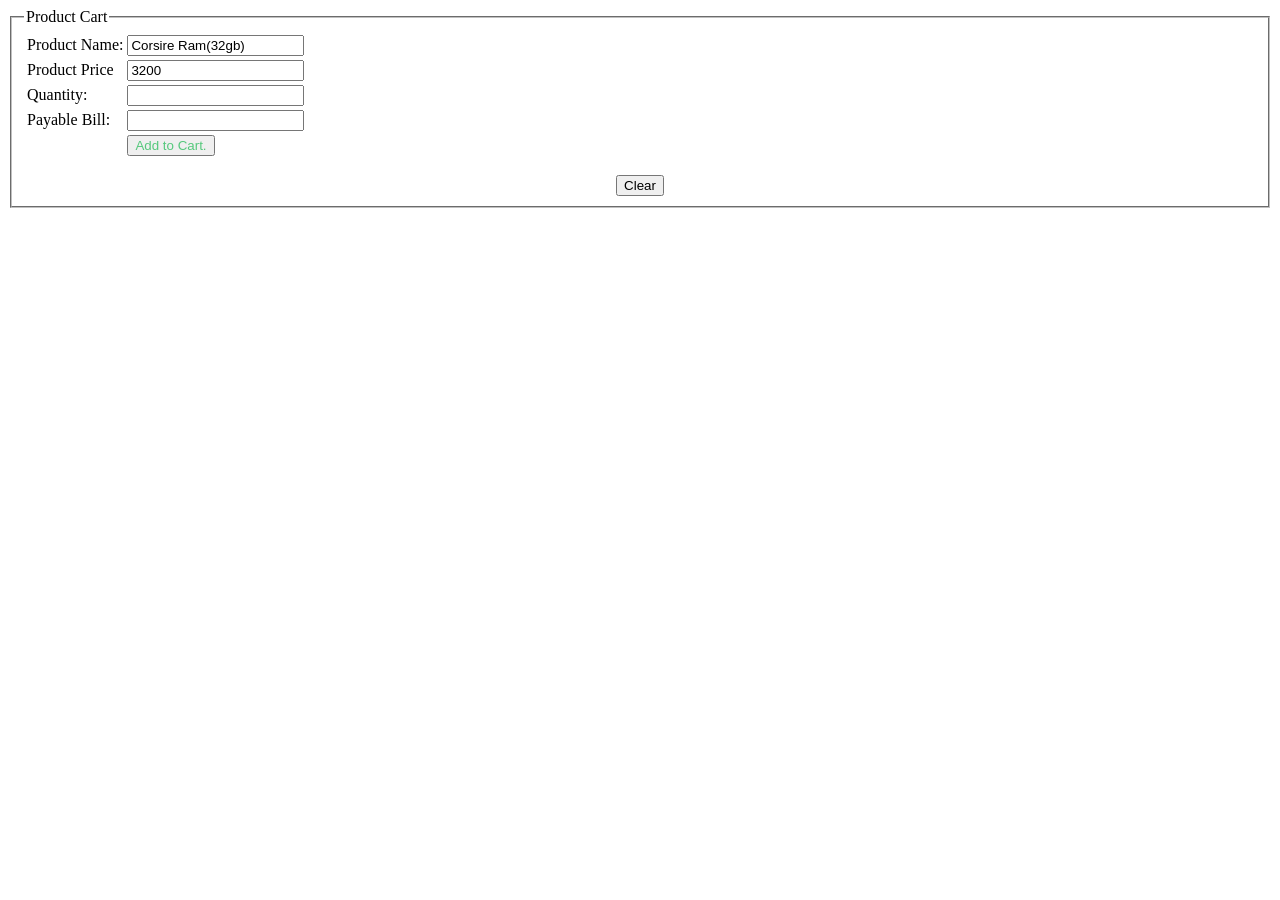
==== 8-7-2026/index.html @ c584d427 "MidTerm 2nd task uploaded here!" ====
<html>
    <head>
        <script src="script.js"></script>
    </head>
    <body>
        <fieldset>
            <legend>
                Product Cart
            </legend>

        <form onsubmit="return calculate()" action="" method="" enctype="" >

         <table>
            <tr>
                <td>Product Name:</td>
                <td><input type="text" id="" value="Corsire Ram(32gb)" readonly/></td>
            </tr>
            <tr>
                <td>Product Price</td>
                <td><input type="number" value="3200" id="price" readonly></td>
            </tr>
            <tr>
                <td>Quantity:</td>
                <td><input type="number" id="quantity">
                
                </td>
                <td><p id="quantityError" style="color: blue;" ></p></td>
            </tr>
            <tr>
                <td>Payable Bill:</td>
                <td><input type="number" id="payable" readonly></td>

            </tr>
            <tr>
                <td></td>
                <td>
                    <button id="button" style="color: rgb(85, 200, 124);" onclick="return check()">Add to Cart.</button>
                </td>
                <td></td>
            </tr>
         </table>   
        </form>
        <div style="text-align: center;">
        <button onclick="return clearForm();" >Clear</button>
        </div>
        </fieldset>
    </body>
</html>
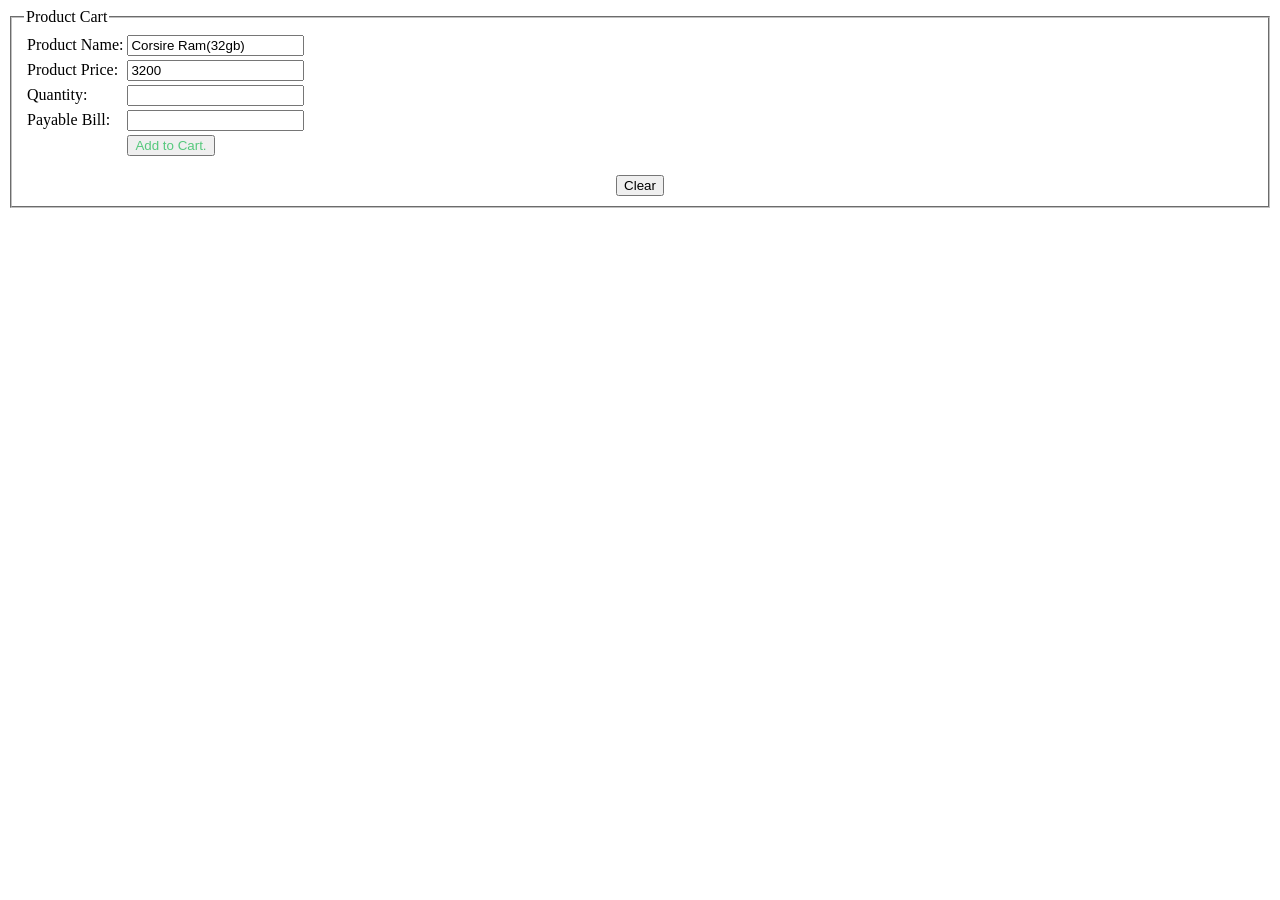
==== commit da6c9b09: "Updated" ====
--- a/8-7-2026/index.html
+++ b/8-7-2026/index.html
@@ -16,7 +16,7 @@
                 <td><input type="text" id="" value="Corsire Ram(32gb)" readonly/></td>
             </tr>
             <tr>
-                <td>Product Price</td>
+                <td>Product Price:</td>
                 <td><input type="number" value="3200" id="price" readonly></td>
             </tr>
             <tr>
